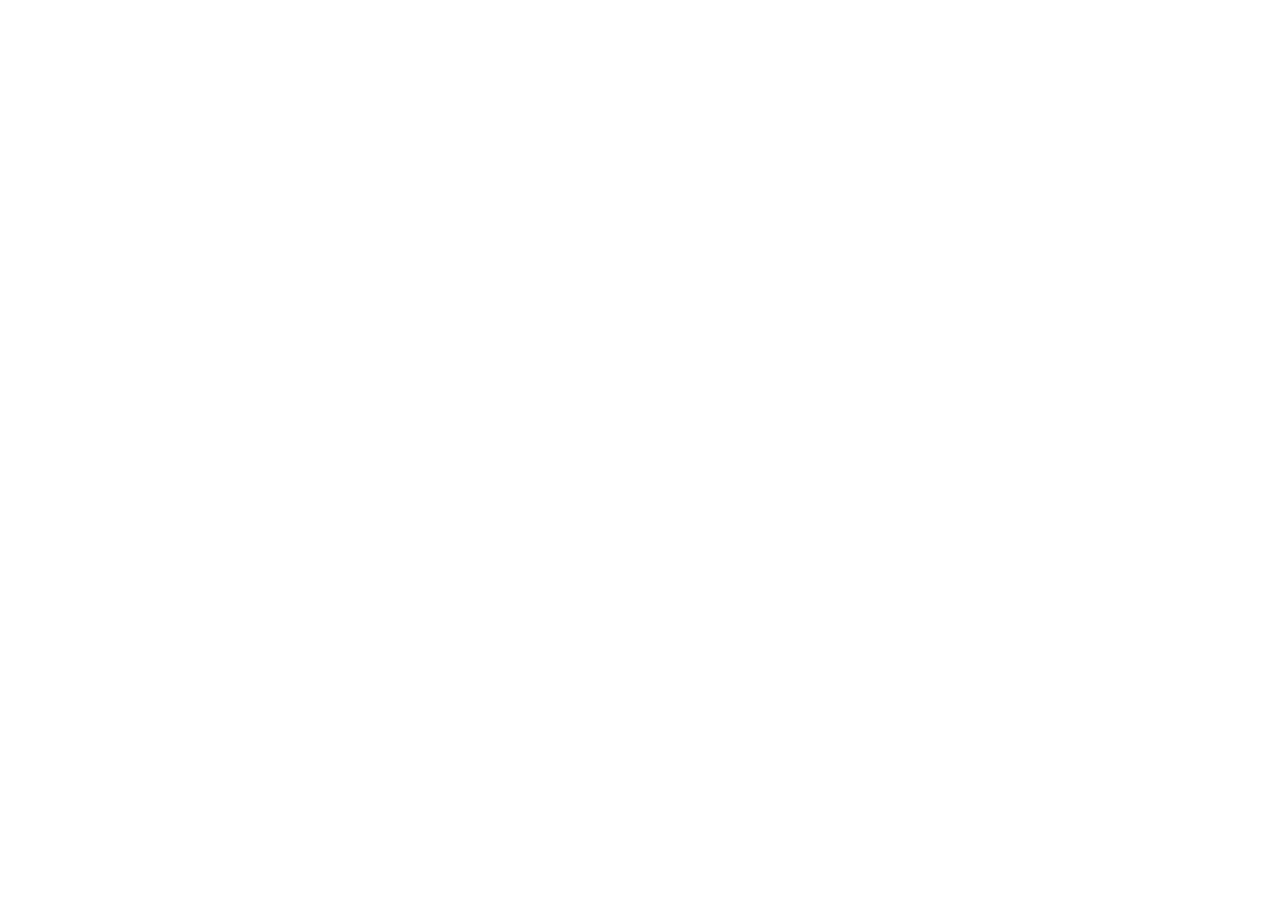
==== index.html @ e6bdf76e "update doc" ====
<!DOCTYPE html>
<html>

<head>
  <meta charset="utf-8">
  <meta name="renderer" content="webkit">
  <meta http-equiv="X-UA-Compatible" content="IE=edge">
  <meta name="viewport" content="width=device-width, initial-scale=1">
  <link rel="stylesheet" href="https://stackpath.bootstrapcdn.com/bootstrap/4.1.3/css/bootstrap.min.css" integrity="sha384-MCw98/SFnGE8fJT3GXwEOngsV7Zt27NXFoaoApmYm81iuXoPkFOJwJ8ERdknLPMO"
    crossorigin="anonymous">
  <link href="https://cdn.staticfile.org/highlight.js/9.13.1/styles/xcode.min.css" rel="stylesheet">
  <title>docs</title>
<link href="./static/css/docs.a9275fda9e4425df5694.css" rel="stylesheet"></head>

<body>
  <div id="docs"></div>
  <script src="https://code.jquery.com/jquery-3.3.1.slim.min.js" integrity="sha384-q8i/X+965DzO0rT7abK41JStQIAqVgRVzpbzo5smXKp4YfRvH+8abtTE1Pi6jizo"
    crossorigin="anonymous"></script>
  <script src="https://cdnjs.cloudflare.com/ajax/libs/popper.js/1.14.3/umd/popper.min.js" integrity="sha384-ZMP7rVo3mIykV+2+9J3UJ46jBk0WLaUAdn689aCwoqbBJiSnjAK/l8WvCWPIPm49"
    crossorigin="anonymous"></script>
  <script src="https://stackpath.bootstrapcdn.com/bootstrap/4.1.3/js/bootstrap.min.js" integrity="sha384-ChfqqxuZUCnJSK3+MXmPNIyE6ZbWh2IMqE241rYiqJxyMiZ6OW/JmZQ5stwEULTy"
    crossorigin="anonymous"></script>
  <script src="https://apps.bdimg.com/libs/highlight.js/9.1.0/highlight.min.js"></script>
  <script>
    hljs.initHighlightingOnLoad();

  </script>
<script type="text/javascript" src="./static/js/2.452ee3180df6f6fa3ded.js"></script></body>

</html>
---- static/css/docs.a9275fda9e4425df5694.css ----
.bd-toc-link[data-v-070da5b4]{display:block;padding:.25rem 1.5rem;font-weight:500;color:rgba(0,0,0,.65)}.bd-toc-item.active[data-v-070da5b4]{margin-bottom:1rem}.bd-toc-item.active[data-v-070da5b4]:not(:first-child){margin-top:1rem}.bd-toc-item.active>.bd-toc-link[data-v-070da5b4]{color:#000}.bd-toc-item.active>.bd-toc-link[data-v-070da5b4]:hover{background-color:transparent}.bd-toc-item.active>.bd-sidenav[data-v-070da5b4]{display:block}.bd-sidebar .nav>li[data-v-070da5b4]{width:100%}.bd-sidebar .nav>li>a[data-v-070da5b4]{display:block;padding:.25rem 1.5rem;font-size:80%;color:rgba(0,0,0,.65)}.bd-sidebar .nav>li>a[data-v-070da5b4]:hover{color:rgba(0,0,0,.85);text-decoration:none;background-color:transparent}.bd-sidebar .nav>.active:hover>a[data-v-070da5b4],.bd-sidebar .nav>.active>a[data-v-070da5b4]{font-weight:500;color:rgba(0,0,0,.85);background-color:transparent}.m-phone[data-v-c1cee954]{-webkit-transform:scale(.85);-moz-transform:scale(.85);-ms-transform:scale(.85);-o-transform:scale(.85);transform:scale(.85);background-image:url(static/img/phone.5909f66.png);background-repeat:no-repeat;-moz-background-size:100%;-o-background-size:100%;background-size:100%;padding:130px 16px}.m-phone .demo-window[data-v-c1cee954]{width:100%;height:100%;background-color:#fff}.fill,body,html{height:100%}.fill>*{overflow-y:scroll}
/*# sourceMappingURL=docs.a9275fda9e4425df5694.css.map */
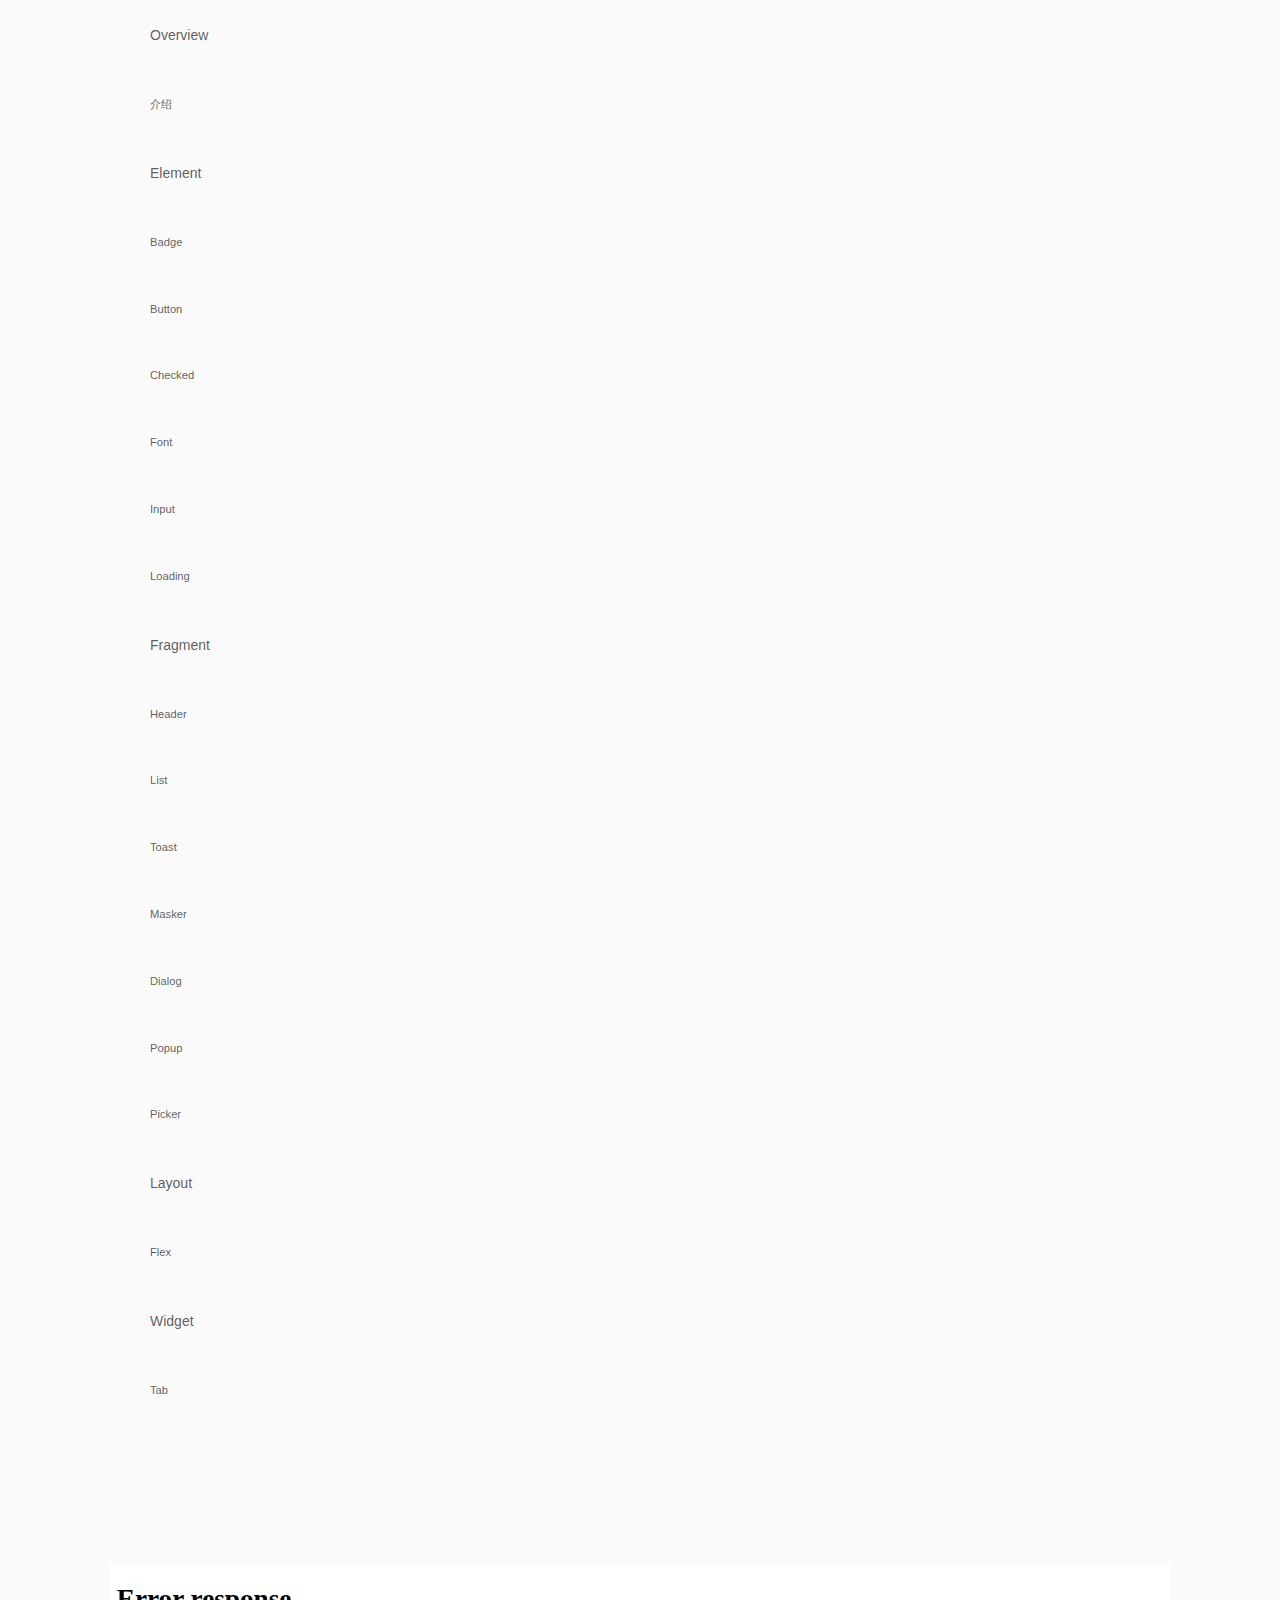
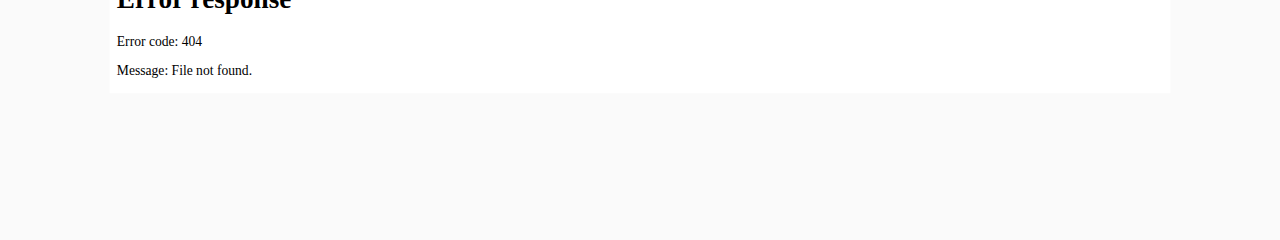
==== commit 400d2f26: "update doc" ====
--- a/index.html
+++ b/index.html
@@ -1,30 +1 @@
-<!DOCTYPE html>
-<html>
-
-<head>
-  <meta charset="utf-8">
-  <meta name="renderer" content="webkit">
-  <meta http-equiv="X-UA-Compatible" content="IE=edge">
-  <meta name="viewport" content="width=device-width, initial-scale=1">
-  <link rel="stylesheet" href="https://stackpath.bootstrapcdn.com/bootstrap/4.1.3/css/bootstrap.min.css" integrity="sha384-MCw98/SFnGE8fJT3GXwEOngsV7Zt27NXFoaoApmYm81iuXoPkFOJwJ8ERdknLPMO"
-    crossorigin="anonymous">
-  <link href="https://cdn.staticfile.org/highlight.js/9.13.1/styles/xcode.min.css" rel="stylesheet">
-  <title>docs</title>
-<link href="./static/css/docs.a9275fda9e4425df5694.css" rel="stylesheet"></head>
-
-<body>
-  <div id="docs"></div>
-  <script src="https://code.jquery.com/jquery-3.3.1.slim.min.js" integrity="sha384-q8i/X+965DzO0rT7abK41JStQIAqVgRVzpbzo5smXKp4YfRvH+8abtTE1Pi6jizo"
-    crossorigin="anonymous"></script>
-  <script src="https://cdnjs.cloudflare.com/ajax/libs/popper.js/1.14.3/umd/popper.min.js" integrity="sha384-ZMP7rVo3mIykV+2+9J3UJ46jBk0WLaUAdn689aCwoqbBJiSnjAK/l8WvCWPIPm49"
-    crossorigin="anonymous"></script>
-  <script src="https://stackpath.bootstrapcdn.com/bootstrap/4.1.3/js/bootstrap.min.js" integrity="sha384-ChfqqxuZUCnJSK3+MXmPNIyE6ZbWh2IMqE241rYiqJxyMiZ6OW/JmZQ5stwEULTy"
-    crossorigin="anonymous"></script>
-  <script src="https://apps.bdimg.com/libs/highlight.js/9.1.0/highlight.min.js"></script>
-  <script>
-    hljs.initHighlightingOnLoad();
-
-  </script>
-<script type="text/javascript" src="./static/js/2.452ee3180df6f6fa3ded.js"></script></body>
-
-</html>
+<!DOCTYPE html><html><head><meta charset=utf-8><meta name=renderer content=webkit><meta http-equiv=X-UA-Compatible content="IE=edge"><meta name=viewport content="width=device-width,initial-scale=1"><link rel=stylesheet href=https://stackpath.bootstrapcdn.com/bootstrap/4.1.3/css/bootstrap.min.css integrity=sha384-MCw98/SFnGE8fJT3GXwEOngsV7Zt27NXFoaoApmYm81iuXoPkFOJwJ8ERdknLPMO crossorigin=anonymous><link href=https://cdn.staticfile.org/highlight.js/9.13.1/styles/xcode.min.css rel=stylesheet><title>docs</title><link href=./static/css/docs.a9275fda9e4425df5694.css rel=stylesheet><link href=./static/css/case.d65447df72a7a6654cdd.css rel=stylesheet></head><body><div id=docs></div><script src=https://code.jquery.com/jquery-3.3.1.slim.min.js integrity=sha384-q8i/X+965DzO0rT7abK41JStQIAqVgRVzpbzo5smXKp4YfRvH+8abtTE1Pi6jizo crossorigin=anonymous></script><script src=https://cdnjs.cloudflare.com/ajax/libs/popper.js/1.14.3/umd/popper.min.js integrity=sha384-ZMP7rVo3mIykV+2+9J3UJ46jBk0WLaUAdn689aCwoqbBJiSnjAK/l8WvCWPIPm49 crossorigin=anonymous></script><script src=https://stackpath.bootstrapcdn.com/bootstrap/4.1.3/js/bootstrap.min.js integrity=sha384-ChfqqxuZUCnJSK3+MXmPNIyE6ZbWh2IMqE241rYiqJxyMiZ6OW/JmZQ5stwEULTy crossorigin=anonymous></script><script src=https://apps.bdimg.com/libs/highlight.js/9.1.0/highlight.min.js></script><script>hljs.initHighlightingOnLoad();</script><script type=text/javascript src=./static/js/vendor.dll.bfad3a7cd8ed3e114726.js></script><script type=text/javascript src=./static/js/manifest.ee69a528b76541dcb86b.js></script><script type=text/javascript src=./static/js/2.452ee3180df6f6fa3ded.js></script><script type=text/javascript src=./static/js/1.c5c22a72f032c3334ee7.js></script></body></html>